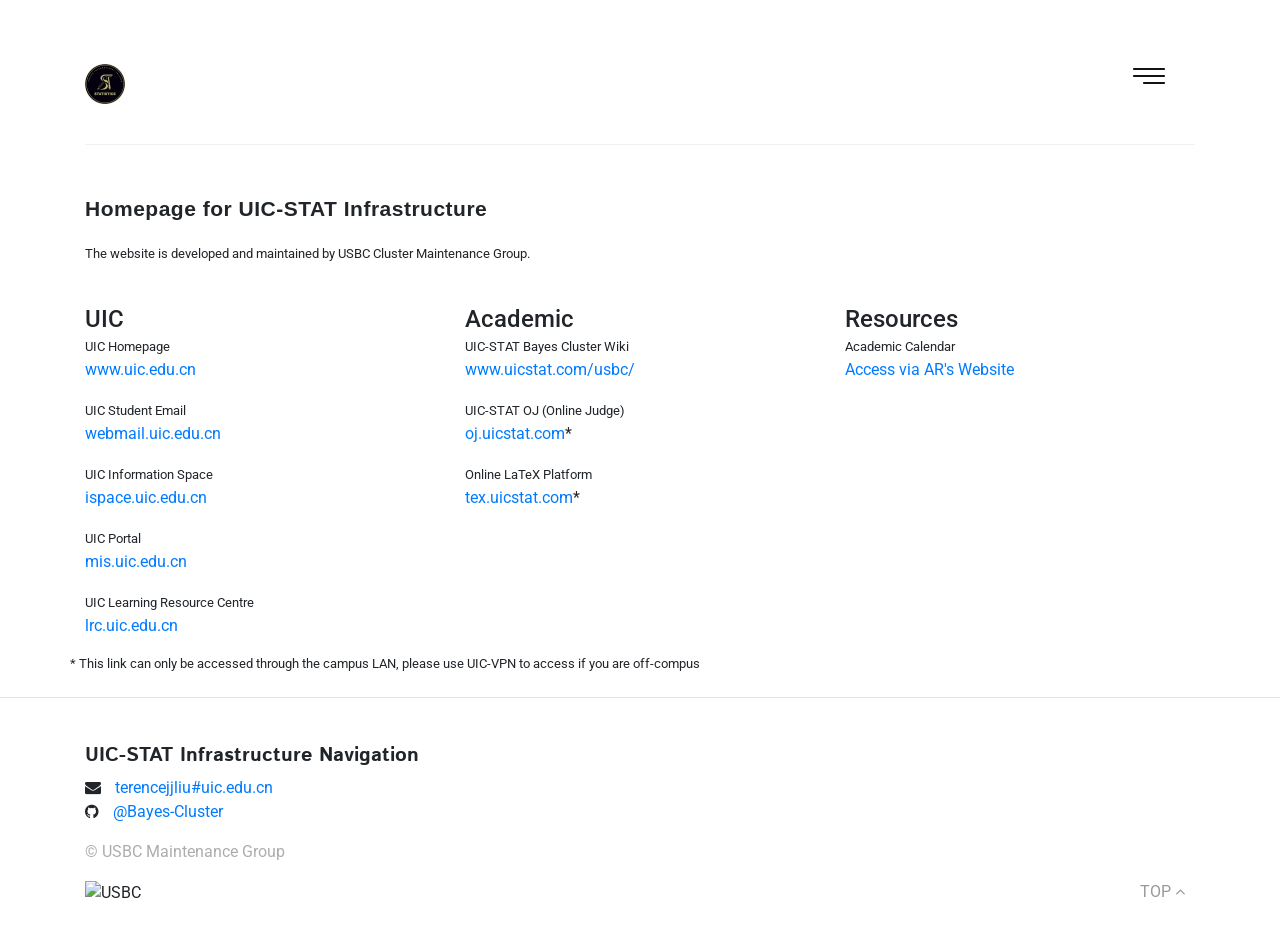
==== index.html @ 101d340e "Update index.html" ====
<!DOCTYPE HTML>
<html lang="en">
<head>
  <meta charset="utf-8">
  <meta name="viewport" content="width=device-width, initial-scale=1, shrink-to-fit=no"/>
  <title>UIC-STAT</title>
  <link rel="stylesheet" href="https://cdnjs.cloudflare.com/ajax/libs/twitter-bootstrap/4.2.1/css/bootstrap.min.css"/>
  <link rel="stylesheet" href="https://cdnjs.cloudflare.com/ajax/libs/font-awesome/4.7.0/css/font-awesome.min.css"/>
  <link href="https://fonts.googleapis.com/css?family=Istok+Web" rel="stylesheet">
  <link href="https://fonts.googleapis.com/css?family=Roboto:400,400i,700" rel="stylesheet">

  <link rel="stylesheet" type="text/css" href="assets/css/main.css">
</head>

<body>
<!-- Wrapper -->
<section class="head" id="header">
  <div class="wrapper">
    <div class="container">
      <div class="row">
        <div class="col-md-12">
          <header class="header">
            <div class="inner">
              <!-- Logo -->
              <a href="#menu" class="nav-bars">
                <img src="assets/img/nav_icon.svg" class="img-responsive" alt="Collapsable Navbar">
              </a>
              <a href="index.html" class="logo">
                <span class="symbol"><img src="assets/img/logo.jpg" alt="Title"/></span>
              </a>
            </div>
          </header>
          <!-- Menu -->
          <nav id="menu">
            <h2>Quick Link</h2>
            <ul>
              <li><a href="https://uicstat.com/">Home</a></li>
              <li><a href="https://uicstat.com/usbc/">Bayes Cluster Wiki</a></li>
              <li><a href="https://github.com/bayes-cluster/">USBC Maintenance Group</a></li>
              <li><a href="https://uichcc.com/">UICHCC</a></li>
              <li><a href="https://uic.edu.cn/">UIC Homepage</a></li>
            </ul>
          </nav>
        </div>
      </div>
    </div>
  </div>
</section>

<!-- Main -->

<section class="main-body">
  <div class="container">
    <div class="row">
      <div class="col-md-9 mb-3">
        <p class="drescription">Homepage for UIC-STAT Infrastructure</p>
        <small>The website is developed and maintained by USBC Cluster Maintenance Group</a>.</small>
      </div>
    </div>
    <div class="row">
    </div>
    <div class="row my-4">
      <div class="col-md-4">
        <span class="h4">UIC</span>
        <div>
          <small>UIC Homepage</small>
          <p><a href="https://www.uic.edu.cn">www.uic.edu.cn</a></p>
        </div>
        <div>
          <small>UIC Student Email</small>
          <p><a href="https://webmail.uic.edu.cn">webmail.uic.edu.cn</a></p>
        </div>
        <div>
          <small>UIC Information Space</small>
          <p><a href="https://ispace.uic.edu.cn">ispace.uic.edu.cn</a></p>
        </div>
        <div>
          <small>UIC Portal</small>
          <p><a href="https://mis.uic.edu.cn">mis.uic.edu.cn</a></p>
        </div>
        <div>
          <small>UIC Learning Resource Centre</small>
          <p><a href="https://lrc.uic.edu.cn">lrc.uic.edu.cn</a></p>
        </div>
      </div>
      <div class="col-md-4">
        <span class="h4">Academic</span>
        <div>
          <small>UIC-STAT Bayes Cluster Wiki</small>
          <p><a href="https://www.uicstat.com/usbc/">www.uicstat.com/usbc/</a></p>
        </div>
        <div>
          <small>UIC-STAT OJ (Online Judge)</small>
          <p><a href="https://oj.uicstat.com">oj.uicstat.com</a>*</p>
        </div>
        <div>
          <small>Online LaTeX Platform</small>
          <p><a href="https://tex.uicstat.com">tex.uicstat.com</a>*</p>
        </div>
      </div>
      <div class="col-md-4">
        <span class="h4">Resources</span>
        <div>
          <small>Academic Calendar</small>
          <p><a href="https://ar.uic.edu.cn/Students_and_Staff/Academic_Calendar.htm">Access via AR's Website</a></p>
        </div>
      </div>
      <small>* This link can only be accessed through the campus LAN, please use UIC-VPN to access if you are off-compus</small>
    </div>
  </div>
</section>
<hr>
<section class="footer">
  <footer>
    <div class="container">
    <h5>UIC-STAT Infrastructure Navigation</h5>
        <ul class="list-unstyled">
          <li>
            <i class="fa fa-envelope" aria-hidden="true"></i>
            <a href="mailto:terencejjliu@uic.edu.cn">terencejjliu#uic.edu.cn</a>
          </li>
          <li>
            <i class="fa fa-github" aria-hidden="true"></i>
            <a href="https://www.github.com/bayes-cluster">@Bayes-Cluster</a>
          </li>
        </ul>
      <div class="row">
        <div class="col-sm-8 col-xs-3">
          <p class="right-color">© USBC Maintenance Group</p>
        </div>
        <div class="col-sm-8 col-xs-6">
          <img src="https://uicstat.com/usbc/image.png" alt="USBC" style='height:50%'> <br>
        </div>
        <div class="col-sm-4 col-xs-3" align="right">
          <a href="#" id="back-to-top" class="top text-right">TOP <i class="fa fa-angle-up" aria-hidden="true"></i> </a>
        </div>
      </div>
    </div>
  </footer>
</section>

<!-- Scripts -->

<script src="https://cdnjs.cloudflare.com/ajax/libs/jquery/3.3.1/jquery.min.js"></script>
<script src="https://cdnjs.cloudflare.com/ajax/libs/twitter-bootstrap/4.2.1/js/bootstrap.min.js"></script>
<script src="https://cdnjs.cloudflare.com/ajax/libs/popper.js/1.14.6/umd/popper.min.js"></script>

<script src="assets/js/script.js"></script>

<!--  ===== Scroll to Top ====  -->
<script>
    if ($('#back-to-top').length) {
        $('#back-to-top').on('click', function (e) {
            e.preventDefault();
            $('html,body').animate({
                scrollTop: 0
            }, 700);
        });
    }
</script>

</body>
</html>
---- assets/css/main.css ----
* {
	outline: none !important;
}
body {
	font-family: 'Roboto', sans-serif;
	font-size: 16px;
}

a:hover {
	text-decoration: none;
}

blockquote {
	font-style: italic;
	border-left: 3px solid #333;
}
h1, h2, h3, h4, h5, h6{
	font-family: 'Istok Web', sans-serif;
	font-weight: bold;
}
textarea {
	resize: none;
}
h1 {
	font-size: 36px;
	margin-top: 45px;
}
h2 {
	font-size: 31px;
}
pre {
	background-color: #e4e4e4;
	border-radius: 10px;
}

.inner {
    border-bottom: 1px solid #f2f2f2;
}

.drescription {
	padding-top: 2.3em;
    font-family: 'Roboto Bold', sans-serif;
    font-size: 21px;
    font-weight: 700;
    letter-spacing: .5px;
}

.orange {
	color: #eb7f36;
}
.checkbox-inline, .radio-inline {
	
	font-size: 15px;
	margin: 25px 0px 0px 0px;
}

.fa-circle-thin:before, .fa-check-circle:before, .fa-check-square:before, .fa-square-o:before {
    font-size: 25px;
    margin-right: 7px;
}
.contact {
	background-color: #f8f8f8;
	padding: 5em 0em;
}
.contact h1 {
	padding-bottom: 30px;
    font-size: 25px;
    letter-spacing: 5px;
    margin-top: 0px;
}

.contact p {
    margin-bottom: 15px;
}

.contact p.contact-desc {
    margin-bottom: 25px;
    line-height: 27px;
}

.social-contact-icon {
	background-color: #f2f3f4;
}
.fa {
	margin-right: 10px;
}
.top {
	color: #999999;
	position: absolute;
    top: 0;
    right: 15px;
}

.item1, .item2 {
	height: 100px;
}

.item1 {
	background-color: red;
}

.item2 {
	background-color: green;
}

.form-control {
    border: none;
    box-shadow: none;
    border-bottom: 1px solid #adadad;
    border-radius: 0px;
    padding: 15px;
    height: auto;
    margin-bottom: 30px;
}
.gt {
    border: none;
    box-shadow: none;
    border-bottom: 1px solid #adadad;
    border-radius: 0px;
    background-color: #f8f8f8;
}

.icon {
		text-decoration: none;
		border-bottom: none;
		position: relative;
	}

		.icon:before {
			-moz-osx-font-smoothing: grayscale;
			-webkit-font-smoothing: antialiased;
			font-family: FontAwesome;
			font-style: normal;
			font-weight: normal;
			text-transform: none !important;
		}

		.icon > .label {
			display: none;
		}

		.icons {
			padding: 30px 0px 0px 30px;
		}
		.footer {
			padding: 30px 0px;
		}

		.icon.style2 {
			-moz-transition: background-color 0.2s ease-in-out, color 0.2s ease-in-out, border-color 0.2s ease-in-out;
			-webkit-transition: background-color 0.2s ease-in-out, color 0.2s ease-in-out, border-color 0.2s ease-in-out;
			-ms-transition: background-color 0.2s ease-in-out, color 0.2s ease-in-out, border-color 0.2s ease-in-out;
			transition: background-color 0.2s ease-in-out, color 0.2s ease-in-out, border-color 0.2s ease-in-out;
			background-color: transparent;
			border: solid 4px #f2f3f4;
			border-radius: 4px;
			width: 70px;
			height: 70px;
			display: inline-block;
			text-align: center;
			line-height: 65px;
			color: inherit;
			border-radius: 100%;
		}

			.icon.style2:before {
				font-size: 1.4em;
				color: #ffffff;
			}

			.icon.style2:hover {
				border-color: #c9c9c9;
			}

			.icon.style2:active {
				background-color: rgba(242, 132, 158, 0.1);
			}


			.contact-info{

				margin-left: 38px;
				padding: 30px 0px 70px 0px;
			}

.icon.style2.fa-github {

	background-color: #000000;
}
.icon.style2.fa-envelope {

	background-color: #27c7f5;
}
.icon.style2.fa-instagram {

	background-color: #3384c8;
}
.icon.style2.fa-dribbble {

	background-color: #fa1455;
}
.icon.style2.fa-google-plus {

	background-color: #ff8400;
}
.icon.style2.fa-wechat {

	background-color: #85bb40;
}
.icon.style2.fa-behance {

	background-color: #183867;
}
.icon.style2.fa-linkedin {

	background-color: #465f91;
}
.icon.style2.fa-vk {

	background-color: #ff8400;
}
.icon.style2.fa-tumblr {

	background-color: #567a8c;
}
.icon.style2.fa-reddit-alien {

	background-color: #f13503;
}
.icon.style2.fa-pinterest {

	background-color: #f14603;
}

.right-color {

	color: #adadad;
}

#main {
    margin-top: 30px;
}

.btn-tobais {
	-webkit-transition: all 0.4s ease-in-out;
	-moz-transition: all 0.4s ease-in-out;
	-ms-transition: all 0.4s ease-in-out;
	-o-transition: all 0.4s ease-in-out;
	transition: all 0.4s ease-in-out;
	border-radius: 25px;
	font-size: 12px;
	color: #333;
    background-color: #ffffff;
    margin-top: 30px;
    border: 1px solid;
    padding: 10px 20px;
}
.hover-off:hover{
	color: #fff;
}

/* Header */

	.header {
		padding: 4em 0 0 ;
	}

		.header .logo {
			display: block;
			border-bottom: 0;
			color: inherit;
			font-weight: 900;
			letter-spacing: 0.35em;
			margin: 0 0 2.5em 0;
			text-decoration: none;
			text-transform: uppercase;
			display: inline-block;
		}

			.header .logo > * {
				display: inline-block;
				vertical-align: middle;
			}

			.header .logo .symbol {
				margin-right: 0.65em;
			}

				.header .logo .symbol img {
					display: block;
					height: 2.5em;
				}


.unordarlist {
	font-family: 'Roboto', sans-serif;
    list-style-type: square;
    /*font-size: bold;*/
    font-weight: bold;
    margin-left: -22px;
}


.img-fit{
	display: block;
	min-width: 100%;
}

.image-text{

	margin:  60px 0px;
}
.image-text-text{

	margin: 20px 0px;
}
.tiles{

	margin: 30px 0px;
}
img.img-responsive {
    margin: 15px 0px;
}
.btn-send {

	padding: 10px 30px;
    background-color: #333;
    color: #fff;
    margin-top: 30px;
}

.btn-defalt {

	background-color: #333;
	color: #fff;
	padding: 13px 40px;
	border-radius: 20px;
}
.btn-special {
	background-color: #333;
	color: #fff;
	padding: 13px 40px;
	border-radius: 20px;
}
.btn-big {
	background-color: #333;
	color: #fff;
	padding: 15px 35px;
	border-radius: 30px;
}
.btn-small {
	background-color: #333;
	color: #fff;
	padding: 7px 25px;
	border-radius: 30px;
}
.btn-fit {
	background-color: #333;
	color: #fff;
	padding: 12px 170px;
}
@media only screen and (max-width: 417px) {
    .btn-fit {
        padding: 12px 90px;
    }
}
.btn-fit-small {
	background-color: #333;
	color: #fff;
	padding: 8px 153px;
}
@media only screen and (max-width: 417px) {
    .btn-fit-small {
        padding: 8px 79px;
    }
}
.btn:hover{
	background-color: #555;
    color: #fff;
}
.btn:focus{
	background-color: #333;
	color: #fff;
    text-decoration: none;
}

.btn-fit-mid {
	padding: 12px 170px;
}
@media only screen and (max-width: 400px) {
    .btn-fit-mid {
        padding: 12px 100px;
    }
}
.btn-fit-small-mid {
	padding: 12px 153px;
}
@media only screen and (max-width: 400px) {
    .btn-fit-small-mid {
        padding: 12px 85px;
    }
}
.btn-disabled {
	background-color: #c1c1c1;
	color: #fff;
	padding: 13px 40px;
	border-radius: 20px;
	
	
}

button[disabled], html input[disabled] {
	cursor: not-allowed;
}
.btn-disabled-white {
	
	color: #c1c1c1;
	padding: 13px 40px;
	border-radius: 20px;
	
}
.btn-action-small {
	background-color: #333;
	color: #fff;
	padding: 8px 30px;
	border-radius: 20px;
}
.btn-action-small-white {
	padding: 8px 30px;
	border-radius: 20px;
}
.btn-action-default-white {
	padding: 12px 170px;
}
@media only screen and (max-width: 400px) {
    .btn-action-default-white {
        padding: 12px 100px;
    }
}
.btn-action-small-2 {
	background-color: #333;
	color: #fff;
	padding: 9px 170px;
}
@media only screen and (max-width: 400px) {
    .btn-action-small-2 {
        padding: 12px 100px;
    }
}
.btn-action-small-white-2 {
	padding: 9px 170px;
}
@media only screen and (max-width: 400px) {
    .btn-action-small-white-2 {
        padding: 12px 100px;
    }
}
.btn-send-2 {
	padding: 18px 60px;
    background-color: #333;
    color: #fff;
    margin-top: 10px;
}


/* Menu */

	.wrapper {
		-moz-transition: opacity 0.45s ease;
		-webkit-transition: opacity 0.45s ease;
		-ms-transition: opacity 0.45s ease;
		transition: opacity 0.45s ease;
		opacity: 1;
	}

	#menu {
		-moz-transform: translateX(22em);
		-webkit-transform: translateX(22em);
		-ms-transform: translateX(22em);
		transform: translateX(22em);
		-moz-transition: -moz-transform 0.45s ease, visibility 0.45s;
		-webkit-transition: -webkit-transform 0.45s ease, visibility 0.45s;
		-ms-transition: -ms-transform 0.45s ease, visibility 0.45s;
		transition: transform 0.45s ease, visibility 0.45s;
		position: fixed;
		top: 0;
		right: 0;
		width: 22em;
		max-width: 80%;
		height: 100%;
		-webkit-overflow-scrolling: touch;
		background: #333;
		color: #ffffff;
		cursor: default;
		visibility: hidden;
		z-index: 10002;
	}

		#menu > .inner {
			-moz-transition: opacity 0.45s ease;
			-webkit-transition: opacity 0.45s ease;
			-ms-transition: opacity 0.45s ease;
			transition: opacity 0.45s ease;
			-webkit-overflow-scrolling: touch;
			position: absolute;
			top: 0;
			left: 0;
			width: 100%;
			height: 100%;
			padding: 2.75em;
			opacity: 0;
			overflow-y: auto;
		}

			#menu > .inner > ul {
				list-style: none;
				margin: 0 0 1em 0;
				padding: 0;
			}
			#menu > .inner > h2 {
				list-style: none;
				padding-bottom: 30px;
				margin-top: 10px;
				margin-bottom: 15px;
			}

				#menu > .inner > ul > li {
					padding: 0;
					/* border-top: solid 1px rgba(255, 255, 255, 0.15); */
				}

					#menu > .inner > ul > li a {
						display: block;
						padding: 7px 0px;
						line-height: 1.5;
						border: 0;
						color: inherit;
					}

					#menu > .inner > ul > li:first-child {
						border-top: 0;
						margin-top: -1em;
					}

		#menu > .close {
			-moz-transition: opacity 0.45s ease, -moz-transform 0.45s ease;
			-webkit-transition: opacity 0.45s ease, -webkit-transform 0.45s ease;
			-ms-transition: opacity 0.45s ease, -ms-transform 0.45s ease;
			transition: opacity 0.45s ease, transform 0.45s ease;
			-moz-transform: scale(0.25) rotate(180deg);
			-webkit-transform: scale(0.25) rotate(180deg);
			-ms-transform: scale(0.25) rotate(180deg);
			transform: scale(0.25) rotate(180deg);
			-webkit-tap-highlight-color: transparent;
			display: block;
			position: absolute;
			top: 3em;
			right: 6em;
			width: 6em;
			text-indent: 6em;
			height: 3em;
			border: 0;
			font-size: 1em;
			opacity: 0;
			overflow: hidden;
			padding: 0;
			white-space: nowrap;
		}

			#menu > .close:before, #menu > .close:after {
				-moz-transition: opacity 0.2s ease;
				-webkit-transition: opacity 0.2s ease;
				-ms-transition: opacity 0.2s ease;
				transition: opacity 0.2s ease;
				content: '';
				display: block;
				position: absolute;
				top: 0;
				left: 0;
				width: 100%;
				height: 100%;
				background-position: center;
				background-repeat: no-repeat;
				background-size: 2em 2em;
			}

			#menu > .close:before {
				background-image: url("data:image/svg+xml;charset=utf8,%3Csvg xmlns='http://www.w3.org/2000/svg' width='100' height='100' viewBox='0 0 100 100' preserveAspectRatio='none'%3E%3Cstyle%3Eline %7B stroke-width: 8px%3B stroke: %23f2849e%3B %7D%3C/style%3E%3Cline x1='15' y1='15' x2='85' y2='85' /%3E%3Cline x1='85' y1='15' x2='15' y2='85' /%3E%3C/svg%3E");
				opacity: 0;
			}

			#menu > .close:after {
				background-image: url("data:image/svg+xml;charset=utf8,%3Csvg xmlns='http://www.w3.org/2000/svg' width='100' height='100' viewBox='0 0 100 100' preserveAspectRatio='none'%3E%3Cstyle%3Eline %7B stroke-width: 8px%3B stroke: %23585858%3B %7D%3C/style%3E%3Cline x1='15' y1='15' x2='85' y2='85' /%3E%3Cline x1='85' y1='15' x2='15' y2='85' /%3E%3C/svg%3E");
				opacity: 1;
			}

			#menu > .close:hover:before {
				opacity: 1;
			}

			#menu > .close:hover:after {
				opacity: 0;
			}

		@media screen and (max-width: 736px) {

			#menu {
				-moz-transform: translateX(16.5em);
				-webkit-transform: translateX(16.5em);
				-ms-transform: translateX(16.5em);
				transform: translateX(16.5em);
				width: 16.5em;
			}

				#menu > .inner {
					padding: 2.75em 1.5em;
				}

				#menu > .close {
					top: 0.5em;
					left: -4.25em;
					width: 4.25em;
					text-indent: 4.25em;
				}

					#menu > .close:before, #menu > .close:after {
						background-size: 1.5em 1.5em;
					}

		}

	body.is-menu-visible #wrapper {
		-moz-pointer-events: none;
		-webkit-pointer-events: none;
		-ms-pointer-events: none;
		pointer-events: none;
		cursor: default;
		opacity: 0.25;
	}

	body.is-menu-visible #menu {
		-moz-transform: translateX(0);
		-webkit-transform: translateX(0);
		-ms-transform: translateX(0);
		transform: translateX(0);
		visibility: visible;
	}

		body.is-menu-visible #menu > * {
			opacity: 1;
		}

		body.is-menu-visible #menu .close {
			-moz-transform: scale(1.0) rotate(0deg);
			-webkit-transform: scale(1.0) rotate(0deg);
			-ms-transform: scale(1.0) rotate(0deg);
			transform: scale(1.0) rotate(0deg);
			opacity: 1;
		}

		.nav-bars {
			position: absolute;
			right: 15px;
			width: auto;
			height: auto;
			top: 15px;
			padding: 30px;
		}

		.nav-bars i {
			color: #000;
			font-size: 20px;
			margin-right: 0px;
		}




/*---------------------------hover---------------------*/
#open-popup {padding:20px}
.white-popup {
  position: relative;
  background: #FFF;
  width: auto;
  max-width: 1150px;
}

.a a img.img-responsive {
	opacity: 0.5;
	-webkit-transition: all 0.5s ease-in-out;
	-moz-transition: all 0.5s ease-in-out;
	-ms-transition: all 0.5s ease-in-out;
	-o-transition: all 0.5s ease-in-out;
	transition: all 0.5s ease-in-out;
}
.a a:hover img.img-responsive{
	opacity: 1;
}
.a a .img-hover {
    position: absolute;
    left: 15px;
    top: 15px;
    right: 15px;
    bottom: 15px;
    text-align: center;
    color: #fff;
    text-transform: uppercase;
    transition: all .5s ease-in-out;
    opacity: 0.8;
}

@media screen and (max-width: 768px) {
	.a a .img-hover {
	top: 0px;
	bottom: 0px;
	}
}

.a a:hover .img-hover {
	opacity: 0;
}
.a a .img-hover.glass {
    background: #ea766a;
}
.a a .img-hover.shoes-glass {
    background: #a0c4a3;
}
.a a .img-hover.hand-parts {
    background: #da9dd9;
}
.a a .img-hover.table-with-phone {
    background: #6da178;
}
.a a .img-hover.orange-shoe {
    background: #da9567;
}
.a a .img-hover.glass-shoes {
    background: #5dc6aa;
}
.a a .img-hover.girls-tops {
    background: #cab0a6;
}
.a a .img-hover.egg-arts {
    background: #ddd173;
}
.a a .img-hover .c-table {
	display: table;
	width: 100%;
	height: 100%;
}

.a a .img-hover .c-table .ct-cell {
    display: table-cell;
    vertical-align: middle;
}

.a a .img-hover .c-table .ct-cell .img-title {
	display: block;
	letter-spacing: 5px;
	transition: all 0.5s cubic-bezier(0.81, -0.14, 0.47, 1)
}

.a a:hover .img-hover .c-table .ct-cell .img-title {
    display: none;
}

/*---------------------------popup----------------------------*/
.white-popup {
  position: relative;
  background-color: #FFF;
  padding: 0px;
  width: auto;
  max-width: 1150px;
  margin: 0px auto;
}
.popup-head {
	margin-top: 50px;
    margin-bottom: 35px;
    margin-left: 15px;
}
.popup-parapraph {
	padding: 0px 15px;
}
.pop-up-icon {
	padding: 20px 20px;
}
.pop-up:hover {
    border-color: #c9c9c9;
}
li.popup-socials-icons {
	padding-left: 15px;
}
.pop-up {
			-moz-transition: background-color 0.2s ease-in-out, color 0.2s ease-in-out, border-color 0.2s ease-in-out;
			-webkit-transition: background-color 0.2s ease-in-out, color 0.2s ease-in-out, border-color 0.2s ease-in-out;
			-ms-transition: background-color 0.2s ease-in-out, color 0.2s ease-in-out, border-color 0.2s ease-in-out;
			transition: background-color 0.2s ease-in-out, color 0.2s ease-in-out, border-color 0.2s ease-in-out;
			background-color: transparent;
			border: solid 4px #ffffff;
			border-radius: 4px;
			width: 50px;
			height: 50px;
			display: inline-block;
			text-align: center;
			line-height: 45px;
			color: inherit;
			border-radius: 100%;
		}
.pop-up.fa-facebook {

	background-color: #4071bb;
}
.pop-up.fa-twitter {

	background-color: #27c7f5;
}
.pop-up.fa-google-plus {

	background-color: #ff8400;
}
.pop-up.fa-pinterest {

	background-color: #f14603;
}
.icon.pop-up {
				font-size: 1.0em;
				color: #ffffff;
			}
.pop-up-color {
	background-color: #fff;
}

.pop-up-color img {
	margin: 0px auto;
}

.pop-up-color .p-r-0 {
	padding-right: 0px;
}
.pop-up-color .p-l-0 {
	padding-left: 0px;
}

.pop-up-color section {
	margin-top: 250px;
}

@media screen and (max-width: 1024px) {
	.pop-up-color section {
	margin-top: 25px;
	}
}

li.social-icons {
    padding-left: 15px;
    margin-top: 20px;
    margin-bottom: 20px;
}
.social-contact {
    padding-top: 10px;
    padding-left: 0px;
    text-align: center;
}
.socials-icons a {
    width: 40px;
    height: 40px;
    border-radius: 50%;
    border: 2px solid #fff;
    /* background: #6DBEC2; */
    background-color: #49C1DC;
    float: left;
    color: white;
    padding-top: 3px;
    font-size: 20px;
}
.social-contact li {
    list-style: none;
    display: inline-block;
}
.popup-social-contact {
    padding-top: 10px;
    padding-left: 0px;
    text-align: center;
}
.popup-socials-icons a {
    width: 40px;
    height: 40px;
    border-radius: 50%;
    border: 2px solid #fff;
    /* background: #6DBEC2; */
    background-color: #49C1DC;
    float: left;
    color: white;
    padding-top: 3px;
    font-size: 20px;
}
.popup-social-contact li {
    list-style: none;
    display: inline-block;
    padding-left: 6px;
}
textarea#message {
    margin-top: 35px;
}

.form-control:focus {
    border-color: #adadad;
    box-shadow: none;
}
@media screen and (max-width: 600px) {
	.mfp-arrow {
	top: 56%;
}
@media screen and (min-width: 601px) {
	.mfp-arrow {
	top: 40%;
}
.mfp-content .white-popup .col-md-4 {
	padding-right: 25px;
	padding-left: 25px;
}
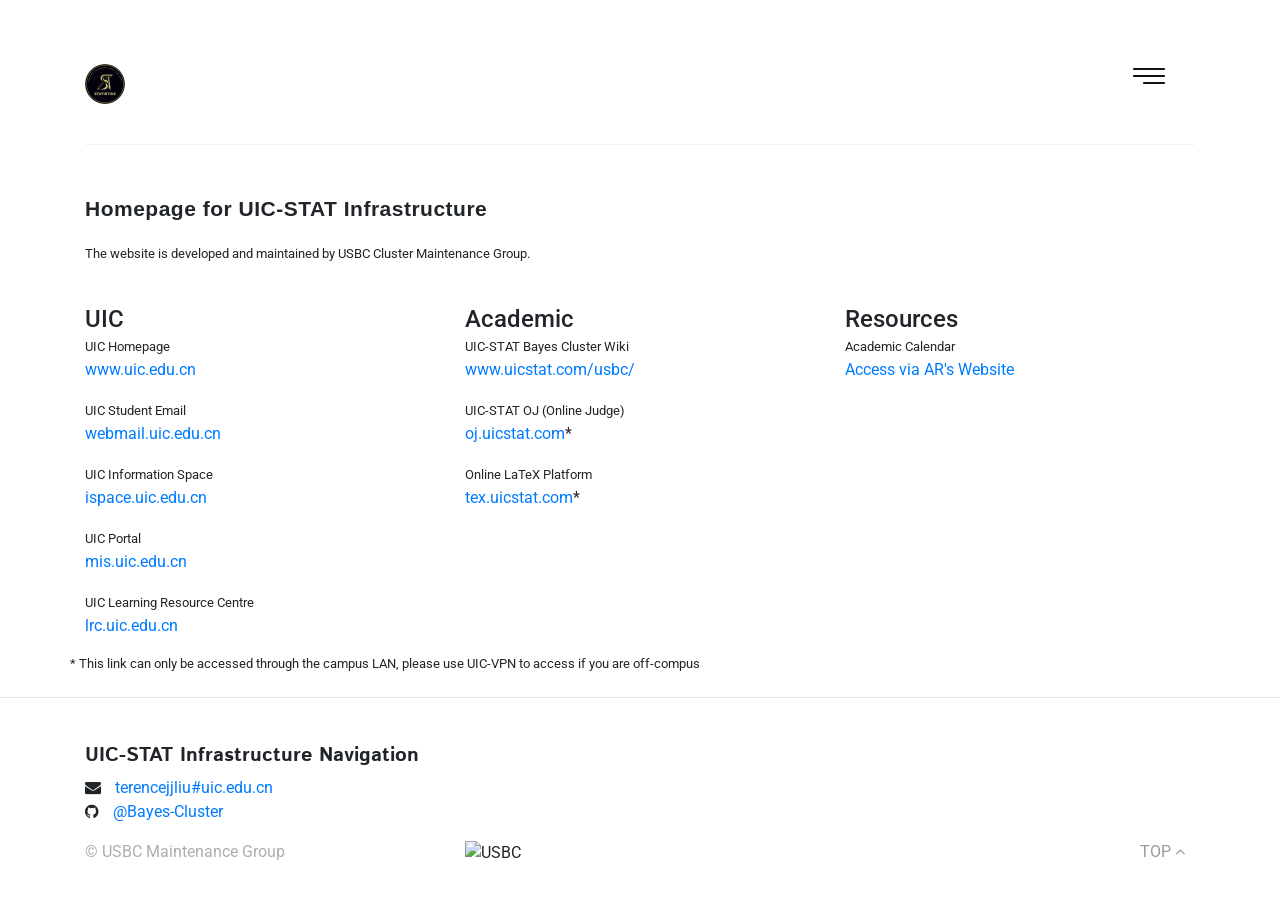
==== commit b432cc82: "Update index.html" ====
--- a/index.html
+++ b/index.html
@@ -125,10 +125,10 @@
           </li>
         </ul>
       <div class="row">
-        <div class="col-sm-8 col-xs-3">
+        <div class="col-sm-4 col-xs-3">
           <p class="right-color">© USBC Maintenance Group</p>
         </div>
-        <div class="col-sm-8 col-xs-6">
+        <div class="col-sm-4 col-xs-6">
           <img src="https://uicstat.com/usbc/image.png" alt="USBC" style='height:50%'> <br>
         </div>
         <div class="col-sm-4 col-xs-3" align="right">
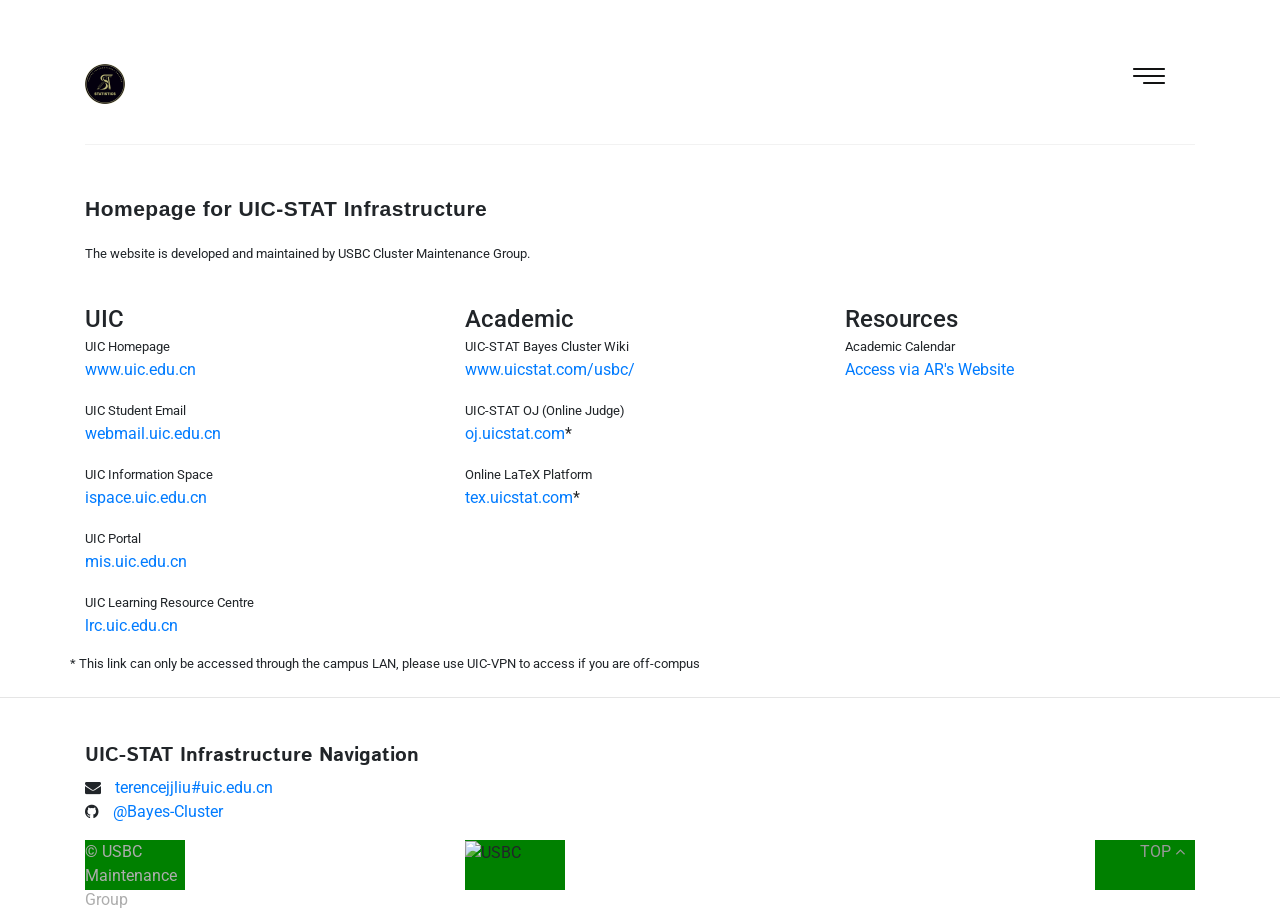
==== commit c29005e3: "Update index.html" ====
--- a/index.html
+++ b/index.html
@@ -8,9 +8,16 @@
   <link rel="stylesheet" href="https://cdnjs.cloudflare.com/ajax/libs/font-awesome/4.7.0/css/font-awesome.min.css"/>
   <link href="https://fonts.googleapis.com/css?family=Istok+Web" rel="stylesheet">
   <link href="https://fonts.googleapis.com/css?family=Roboto:400,400i,700" rel="stylesheet">
-
   <link rel="stylesheet" type="text/css" href="assets/css/main.css">
 </head>
+<style>
+  .bottom {
+  background: green;
+  align-self: flex-end;
+  width: 100px;
+  height: 50px;
+}
+</style>
 
 <body>
 <!-- Wrapper -->
@@ -126,13 +133,13 @@
         </ul>
       <div class="row">
         <div class="col-sm-4 col-xs-3">
-          <p class="right-color">© USBC Maintenance Group</p>
+          <div class="bottom"><p class="right-color">© USBC Maintenance Group</p></div>
         </div>
         <div class="col-sm-4 col-xs-6">
-          <img src="https://uicstat.com/usbc/image.png" alt="USBC" style='height:50%'> <br>
+          <div class="bottom"><img src="https://uicstat.com/usbc/image.png" alt="USBC" style='height:50%'></div>
         </div>
         <div class="col-sm-4 col-xs-3" align="right">
-          <a href="#" id="back-to-top" class="top text-right">TOP <i class="fa fa-angle-up" aria-hidden="true"></i> </a>
+          <div class="bottom"><a href="#" id="back-to-top" class="top text-right">TOP <i class="fa fa-angle-up" aria-hidden="true"></i> </a></div>
         </div>
       </div>
     </div>
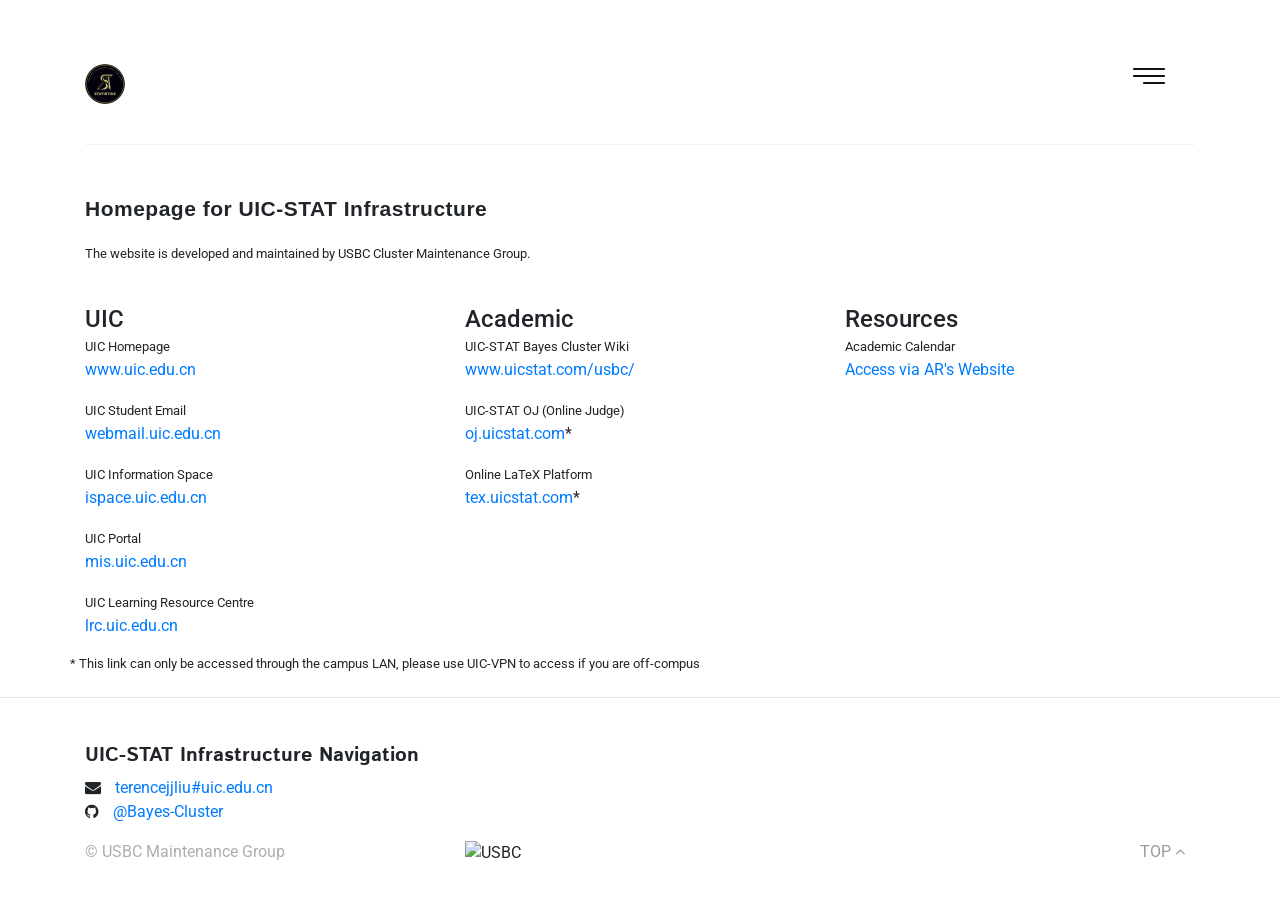
==== commit d2e83d3a: "Update index.html" ====
--- a/index.html
+++ b/index.html
@@ -12,10 +12,7 @@
 </head>
 <style>
   .bottom {
-  background: green;
   align-self: flex-end;
-  width: 100px;
-  height: 50px;
 }
 </style>
 
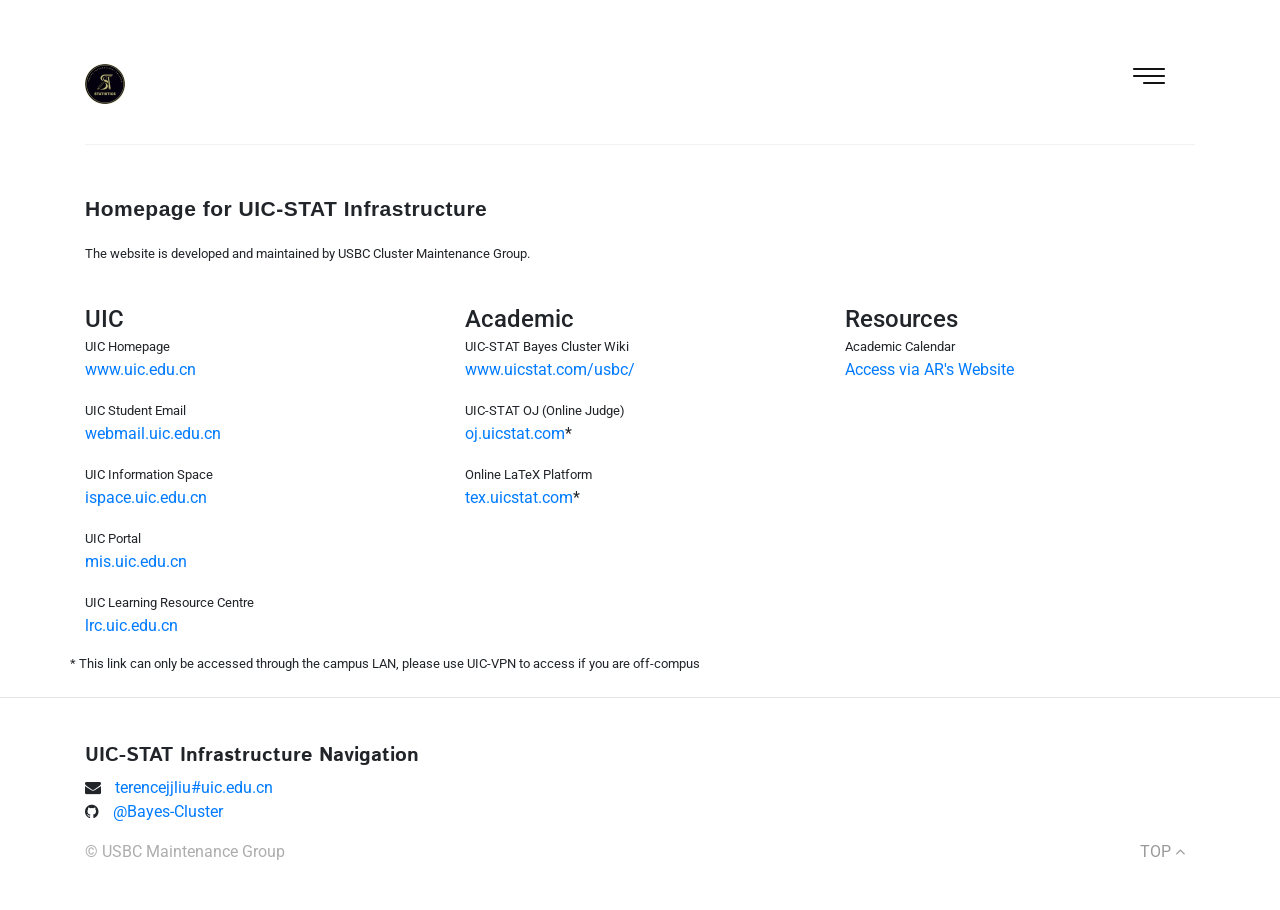
==== commit e9f34ad9: "Update index.html" ====
--- a/index.html
+++ b/index.html
@@ -10,11 +10,6 @@
   <link href="https://fonts.googleapis.com/css?family=Roboto:400,400i,700" rel="stylesheet">
   <link rel="stylesheet" type="text/css" href="assets/css/main.css">
 </head>
-<style>
-  .bottom {
-  align-self: flex-end;
-}
-</style>
 
 <body>
 <!-- Wrapper -->
@@ -129,14 +124,11 @@
           </li>
         </ul>
       <div class="row">
-        <div class="col-sm-4 col-xs-3">
-          <div class="bottom"><p class="right-color">© USBC Maintenance Group</p></div>
-        </div>
-        <div class="col-sm-4 col-xs-6">
-          <div class="bottom"><img src="https://uicstat.com/usbc/image.png" alt="USBC" style='height:50%'></div>
+        <div class="col-sm-8 col-xs-9">
+          <p class="right-color">© USBC Maintenance Group</p>
         </div>
         <div class="col-sm-4 col-xs-3" align="right">
-          <div class="bottom"><a href="#" id="back-to-top" class="top text-right">TOP <i class="fa fa-angle-up" aria-hidden="true"></i> </a></div>
+          <a href="#" id="back-to-top" class="top text-right">TOP <i class="fa fa-angle-up" aria-hidden="true"></i></a>
         </div>
       </div>
     </div>
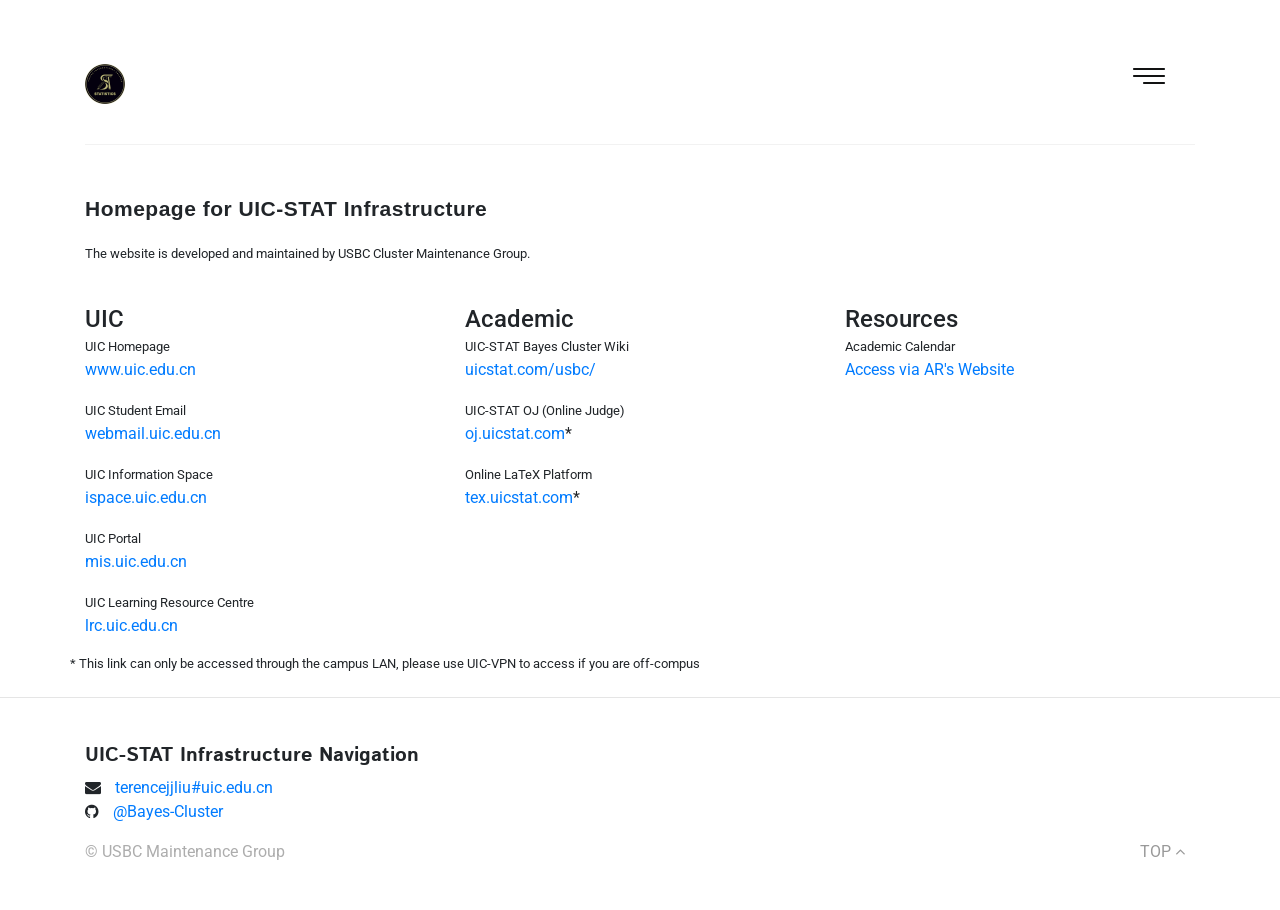
==== commit f60c8699: "Update index.html" ====
--- a/index.html
+++ b/index.html
@@ -86,7 +86,7 @@
         <span class="h4">Academic</span>
         <div>
           <small>UIC-STAT Bayes Cluster Wiki</small>
-          <p><a href="https://www.uicstat.com/usbc/">www.uicstat.com/usbc/</a></p>
+          <p><a href="https://uicstat.com/usbc/">uicstat.com/usbc/</a></p>
         </div>
         <div>
           <small>UIC-STAT OJ (Online Judge)</small>
